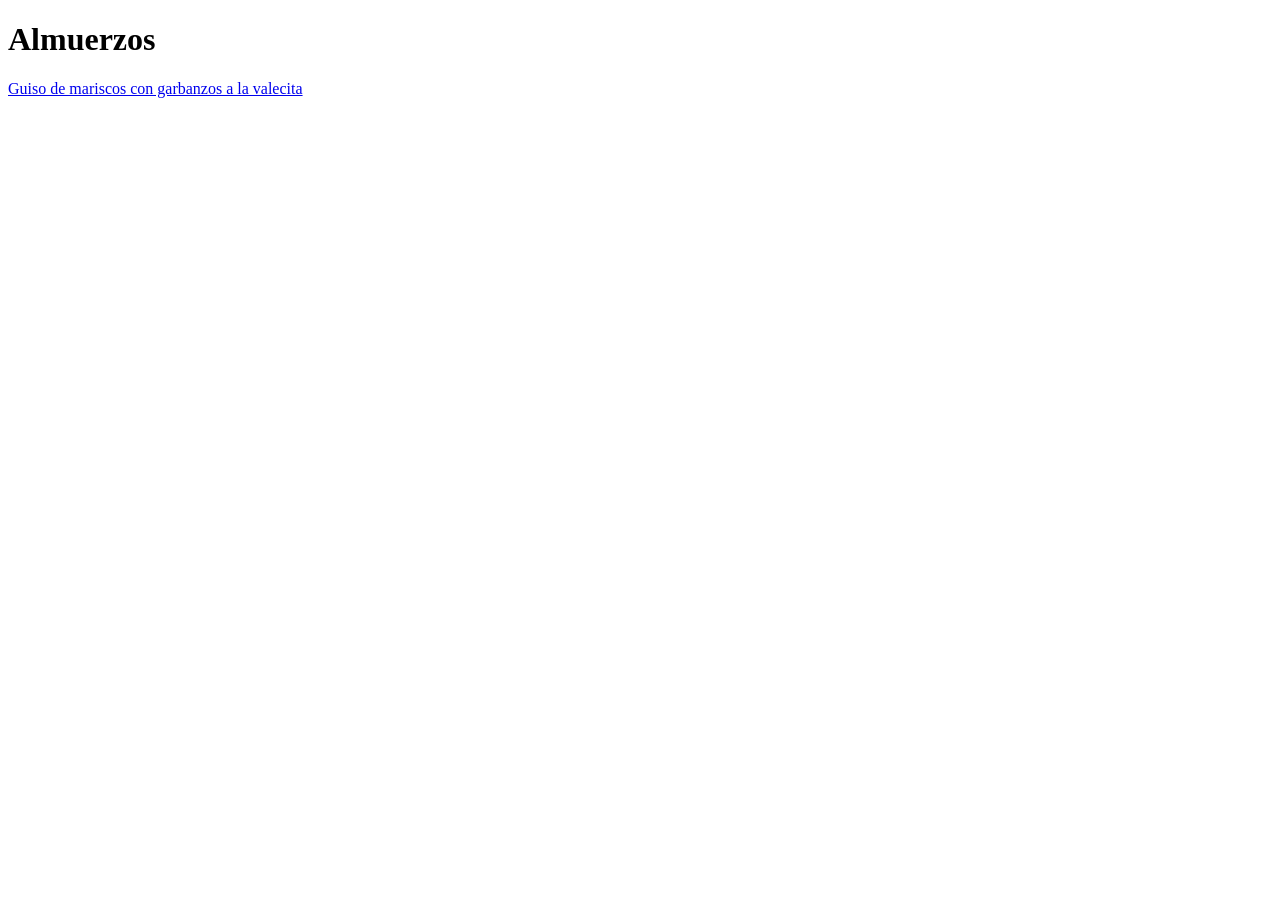
==== almuerzos.html @ d77bd70b "Primer commit pagina de recetas valecita" ====
<!DOCTYPE html>
<html lang="en">
<head>
    <meta charset="UTF-8">
    <meta name="viewport" content="width=device-width, initial-scale=1.0">
    <title>Document</title>
</head>
<body>
    <h1>Almuerzos</h1>
    <p><a href="recetas/guiso-mariscos.html"> Guiso de mariscos con garbanzos a la valecita</a></p>
    
</body>
</html>
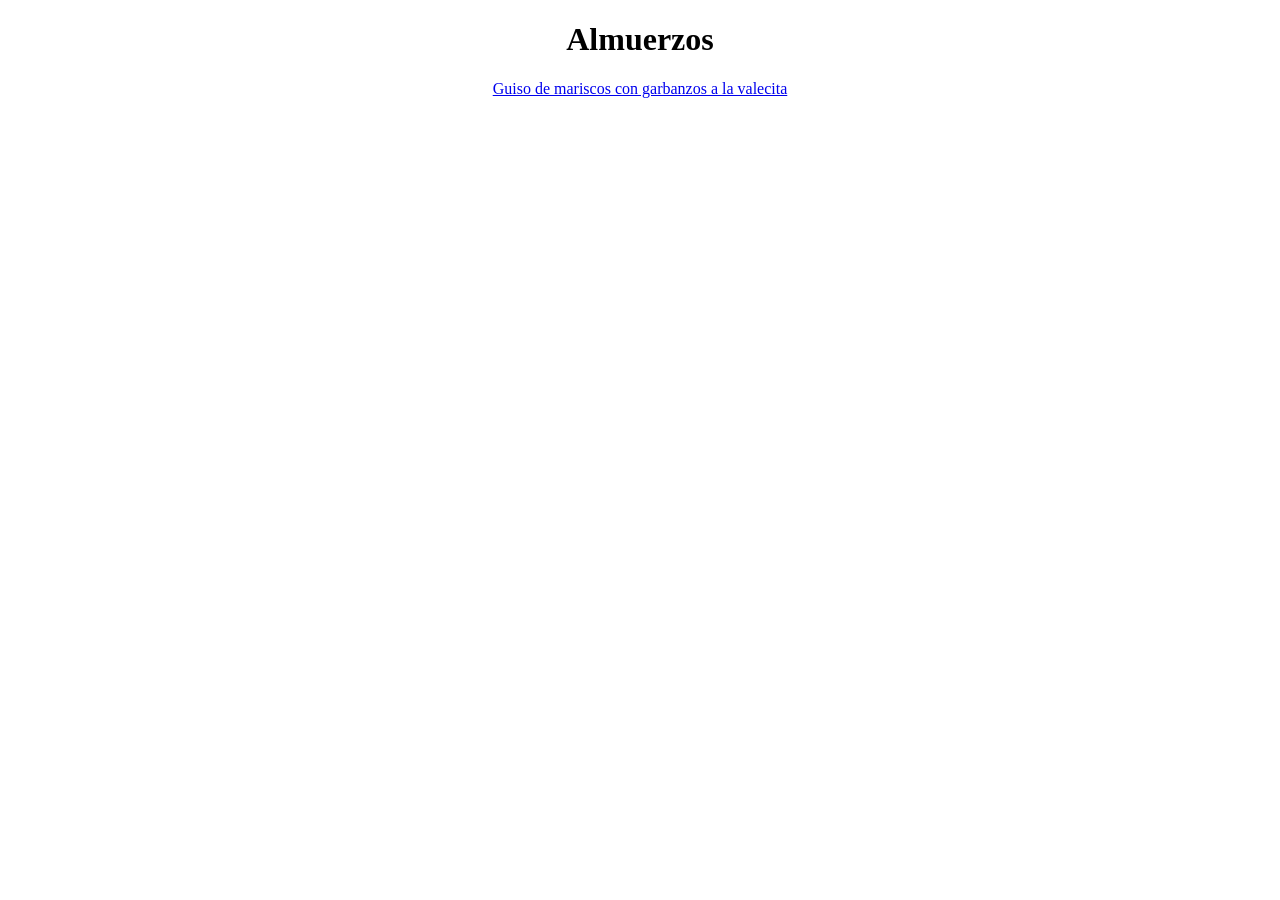
==== commit c1068134: "Ultimo commit cambios de ayer agregar apr de estilos en css" ====
--- a/almuerzos.html
+++ b/almuerzos.html
@@ -4,6 +4,7 @@
     <meta charset="UTF-8">
     <meta name="viewport" content="width=device-width, initial-scale=1.0">
     <title>Document</title>
+    <link rel="stylesheet" href="styles.css">
 </head>
 <body>
     <h1>Almuerzos</h1>
--- a/styles.css
+++ b/styles.css
@@ -0,0 +1,17 @@
+*{
+    text-align: center;
+}
+
+.titulo {
+    color: white;
+    background-color: pink;
+    text-align: center;
+    padding: 50px;
+    font-size: 50px;
+    font-weight: bold;
+}
+
+.tipos {
+    font-size: 50px;
+
+}
